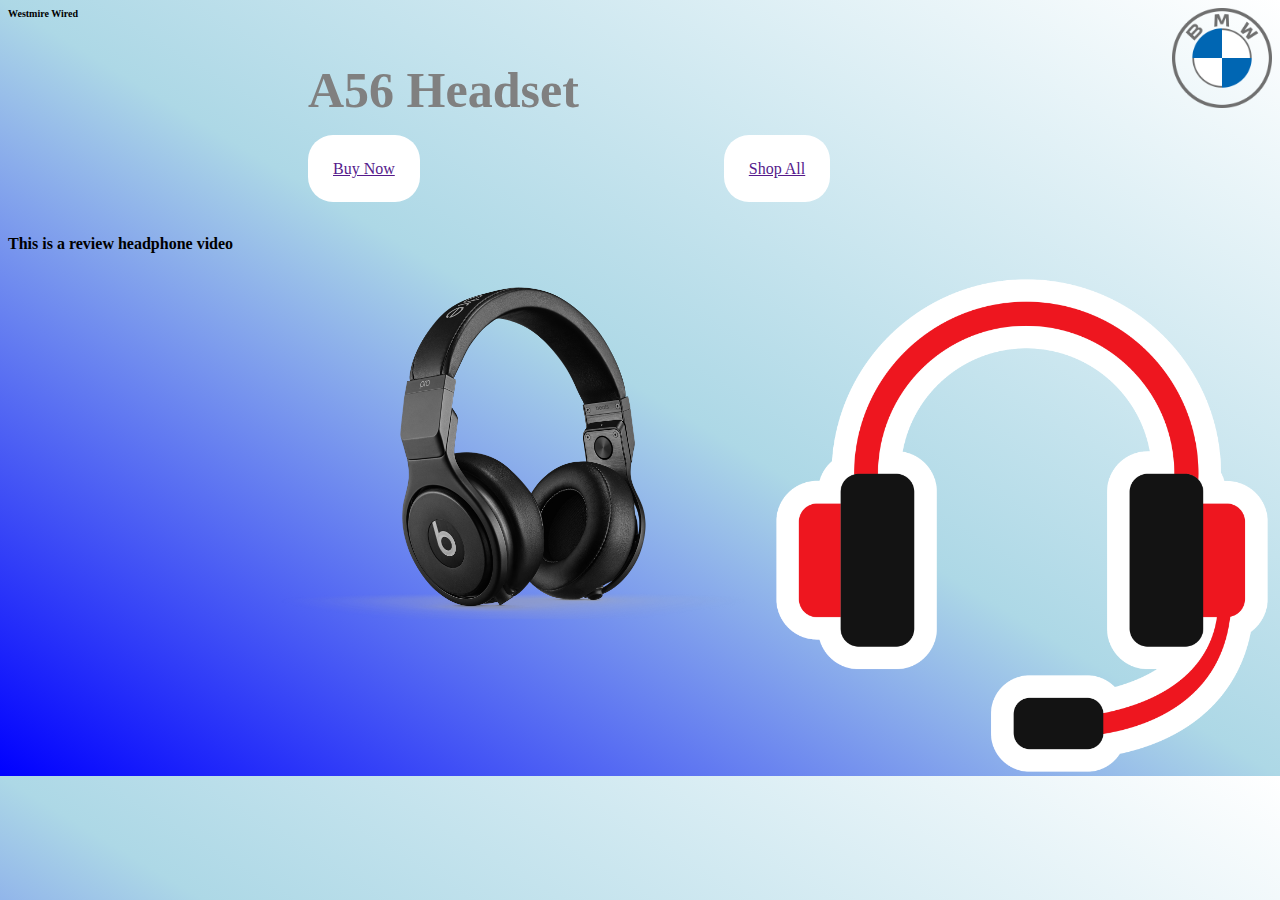
==== headphone.html @ b7c9b463 "Add files via upload" ====
<!DOCTYPE html>
<html>
<head>
<title>Headphones</title>
<link rel="stylesheet" href="styles.css">
</head>
<body>
<img class="logo"src="khead2.png">

<h1>Westmire Wired</h1>
<h2>A56 Headset</h2>
<a href="">Buy Now</a> <a href="">Shop All</a>
<br>
<br>
<br>
<h4>This is a review headphone video</h4>
<iframe width="200" height="200" src="https://www.youtube.com/embed/ELVGiEXhcso" title="YouTube video player" frameborder="0" allow="accelerometer; autoplay; clipboard-write; encrypted-media; gyroscope; picture-in-picture; web-share" allowfullscreen></iframe>
<img src="cl.png"> <img src="khead.png">
</body>
</html>
---- styles.css ----
h1{
  color:black;
}
.logo{
width:100px;
height: 100px;
}
h1{
font-size:10px;
}
h2{
  color: grey;
  font-size:50px;
  margin-left:300px;
}
h3{
  font-size:50px;
  padding-left: 50px; 
}
a{
  background-color: white;
  border-radius: 25px;
  padding-top: 25px;
padding-right: 25px;
padding-left: 25px;
padding-bottom: 25px;
 margin-left:300px;
}

a:hover{
  background-color: lightblue;
}

html{
  background-image: linear-gradient(to bottom left,white,lightblue,blue);
} 
img{
  width:500px;
hieght:500px;
float:right;
}
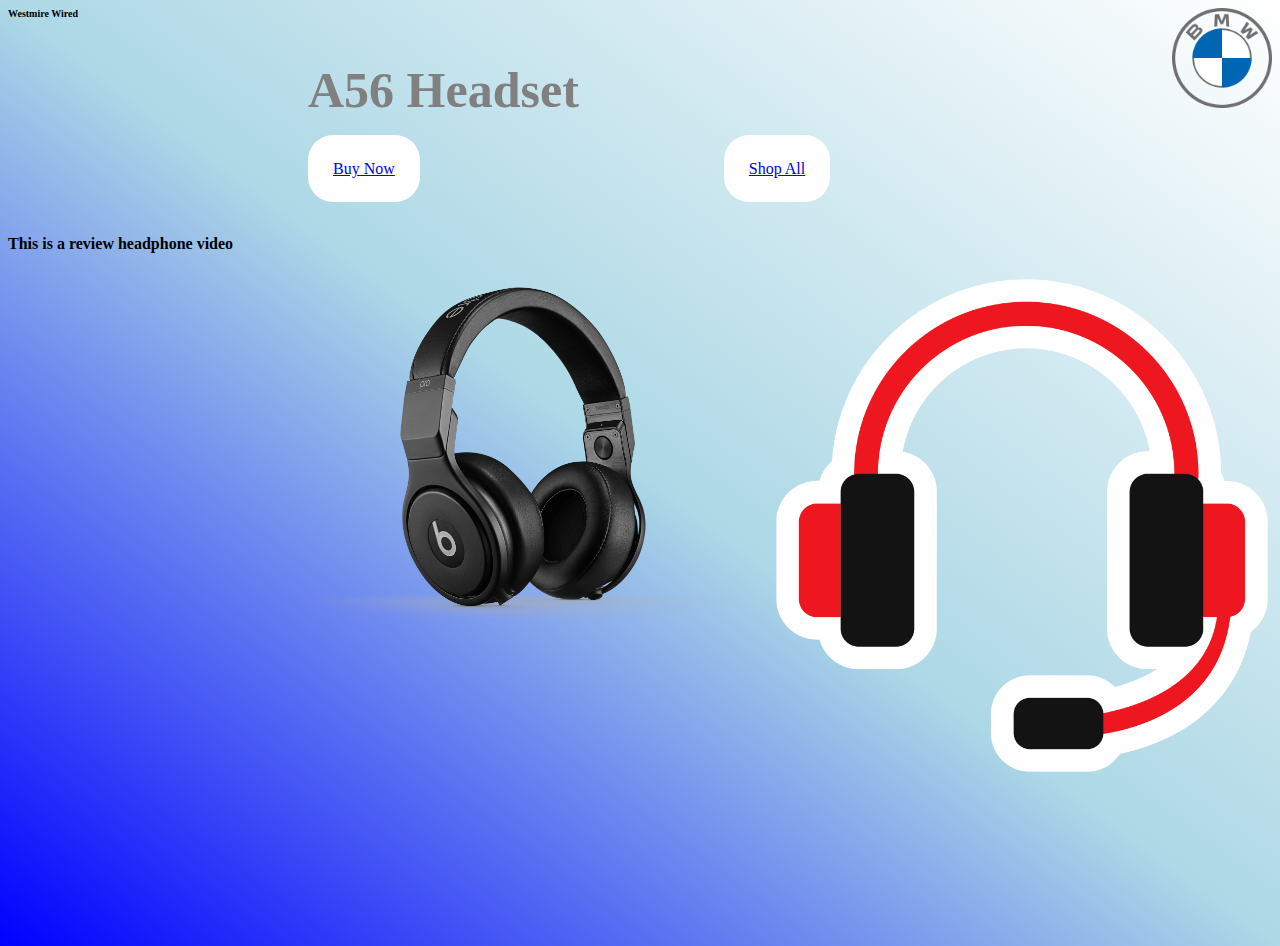
==== commit 21e81ec3: "Rename index.html to headphone.html" ====
--- a/headphone.html
+++ b/headphone.html
@@ -9,7 +9,7 @@
 
 <h1>Westmire Wired</h1>
 <h2>A56 Headset</h2>
-<a href="">Buy Now</a> <a href="">Shop All</a>
+<a href="https://www.westminsterwire.com/">Buy Now</a> <a href="https://www.westminsterwire.com">Shop All</a>
 <br>
 <br>
 <br>
@@ -17,4 +17,5 @@
 <iframe width="200" height="200" src="https://www.youtube.com/embed/ELVGiEXhcso" title="YouTube video player" frameborder="0" allow="accelerometer; autoplay; clipboard-write; encrypted-media; gyroscope; picture-in-picture; web-share" allowfullscreen></iframe>
 <img src="cl.png"> <img src="khead.png">
 </body>
-</html>+</html>
+<iframe width="560" height="315" src="https://www.youtube.com/embed/6vBYIigmYY4" title="YouTube video player" frameborder="0" allow="accelerometer; autoplay; clipboard-write; encrypted-media; gyroscope; picture-in-picture; web-share" allowfullscreen></iframe>
